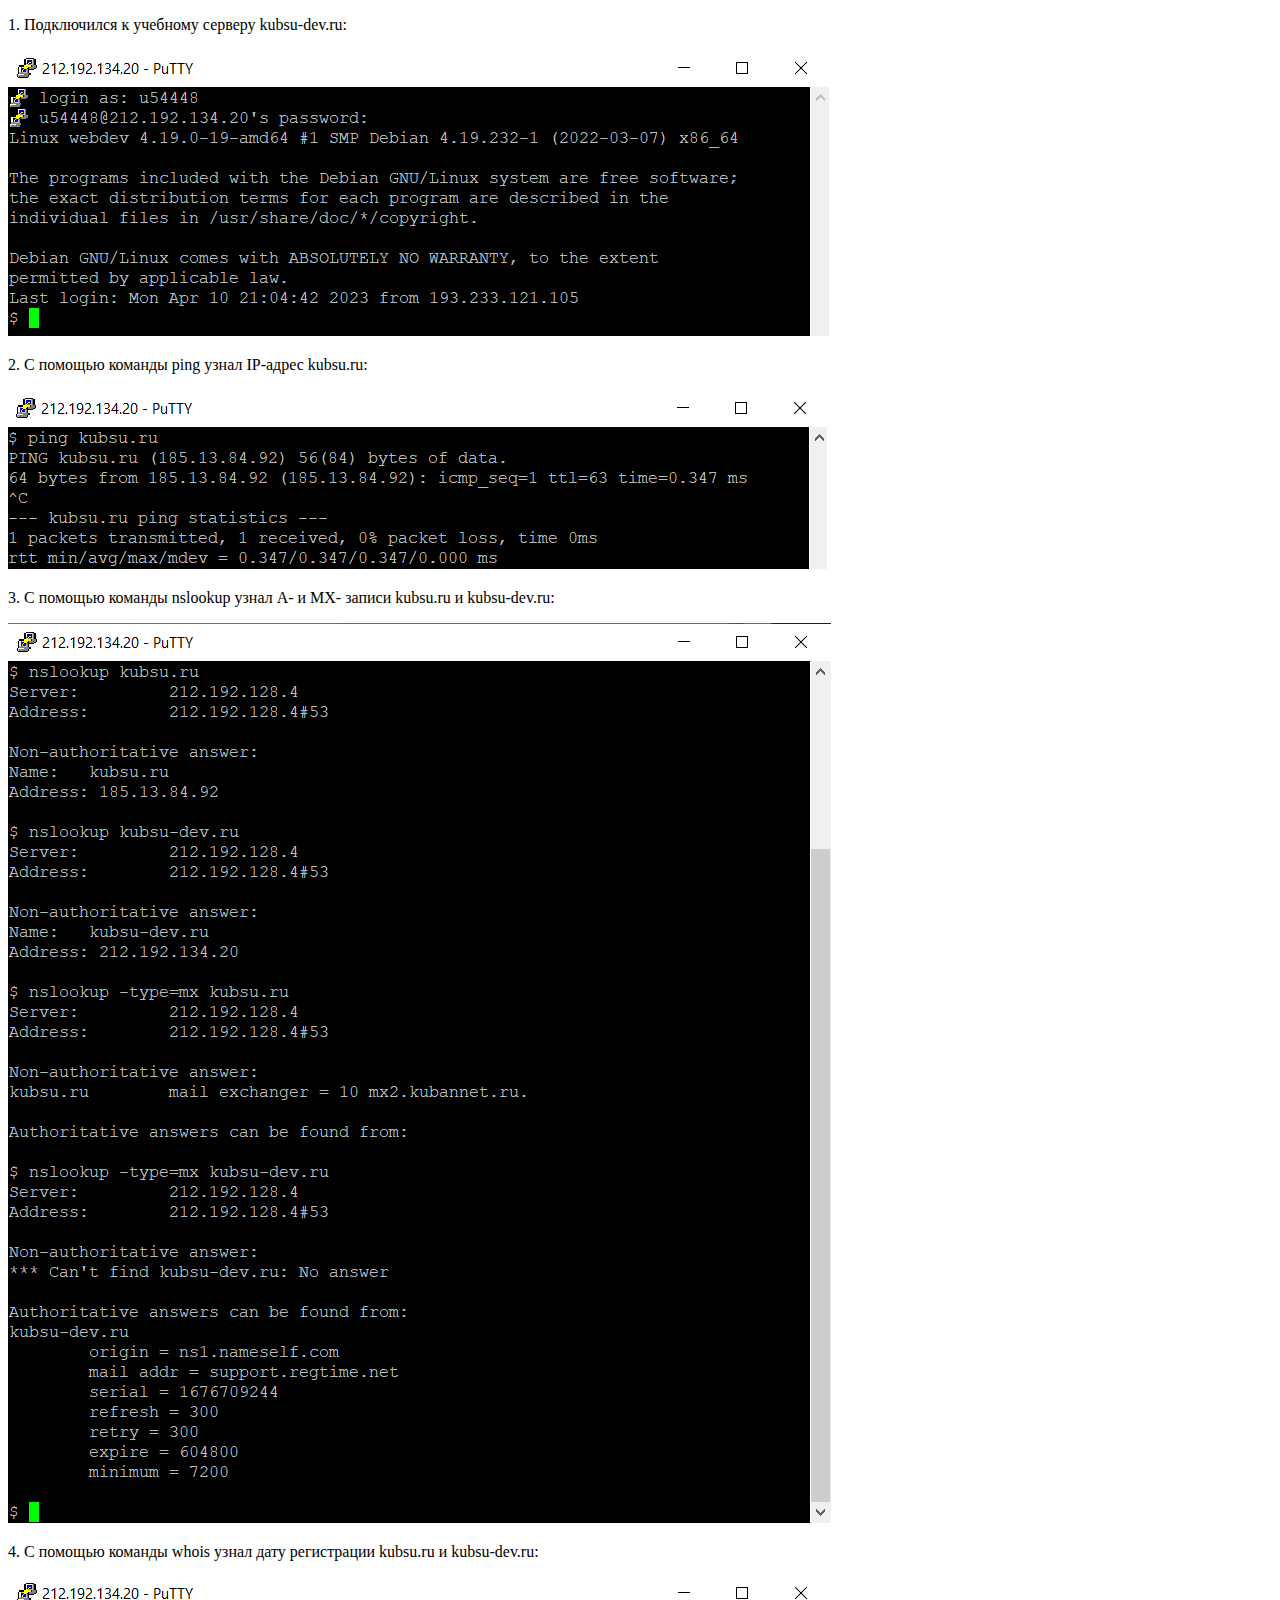
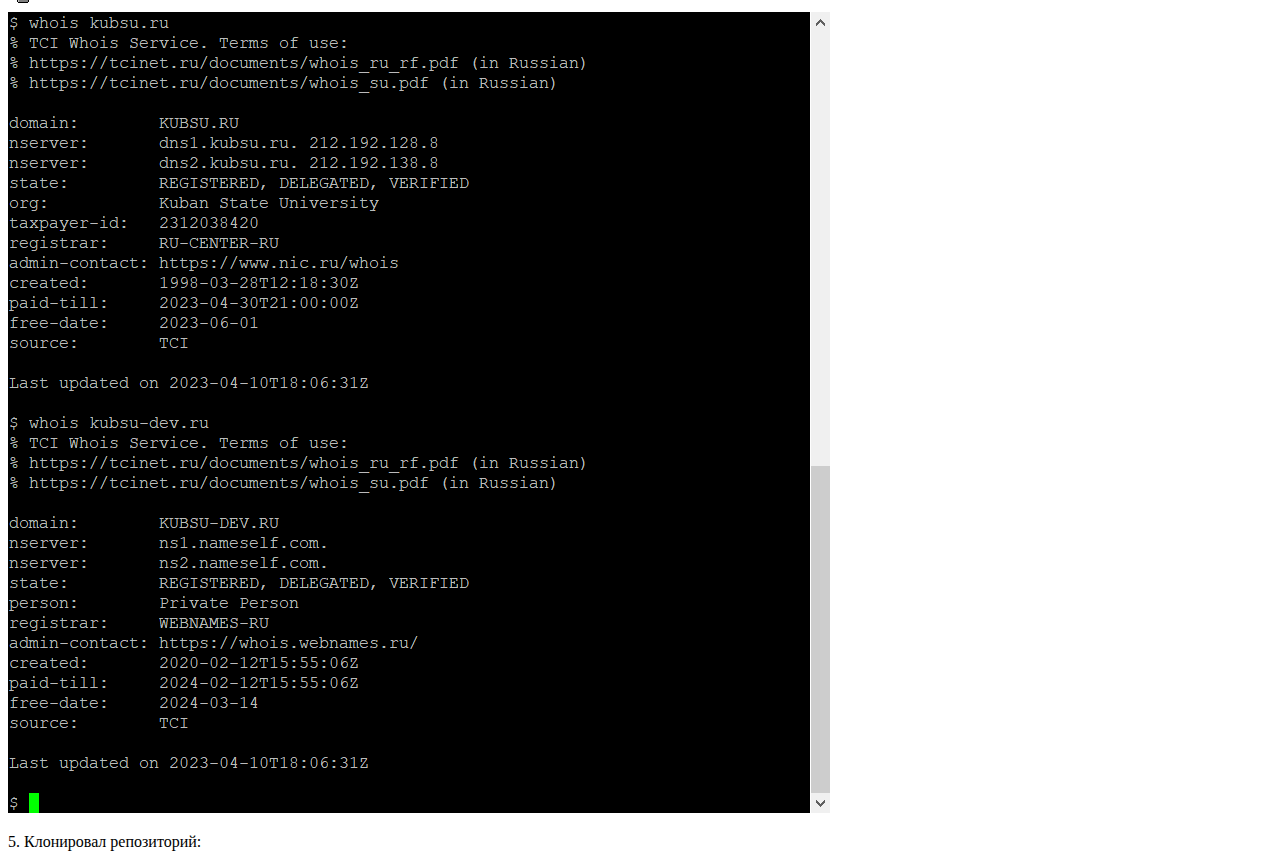
==== backend/1/index.html @ f8132c16 "Add files via upload" ====
<!DOCTYPE html>
<html lang="ru">
  <head>
    <meta charset="UTF-8" />
    <title>Задание 1</title>
  </head>

  <body>
    <p>1. Подключился к учебному серверу kubsu-dev.ru:</p>
    <img src="login.png" alt="login" />
    <p>2. С помощью команды ping узнал IP-адрес kubsu.ru:</p>
    <img src="ping.png" alt="ping" />
    <p>
      3. С помощью команды nslookup узнал A- и MX- записи kubsu.ru и
      kubsu-dev.ru:
    </p>
    <img src="nslookup.png" alt="nslookup" />
    <p>
      4. С помощью команды whois узнал дату регистрации kubsu.ru и kubsu-dev.ru:
    </p>
    <img src="whois.png" alt="whois" />
    <p>5. Клонировал репозиторий:</p>
  </body>
</html>
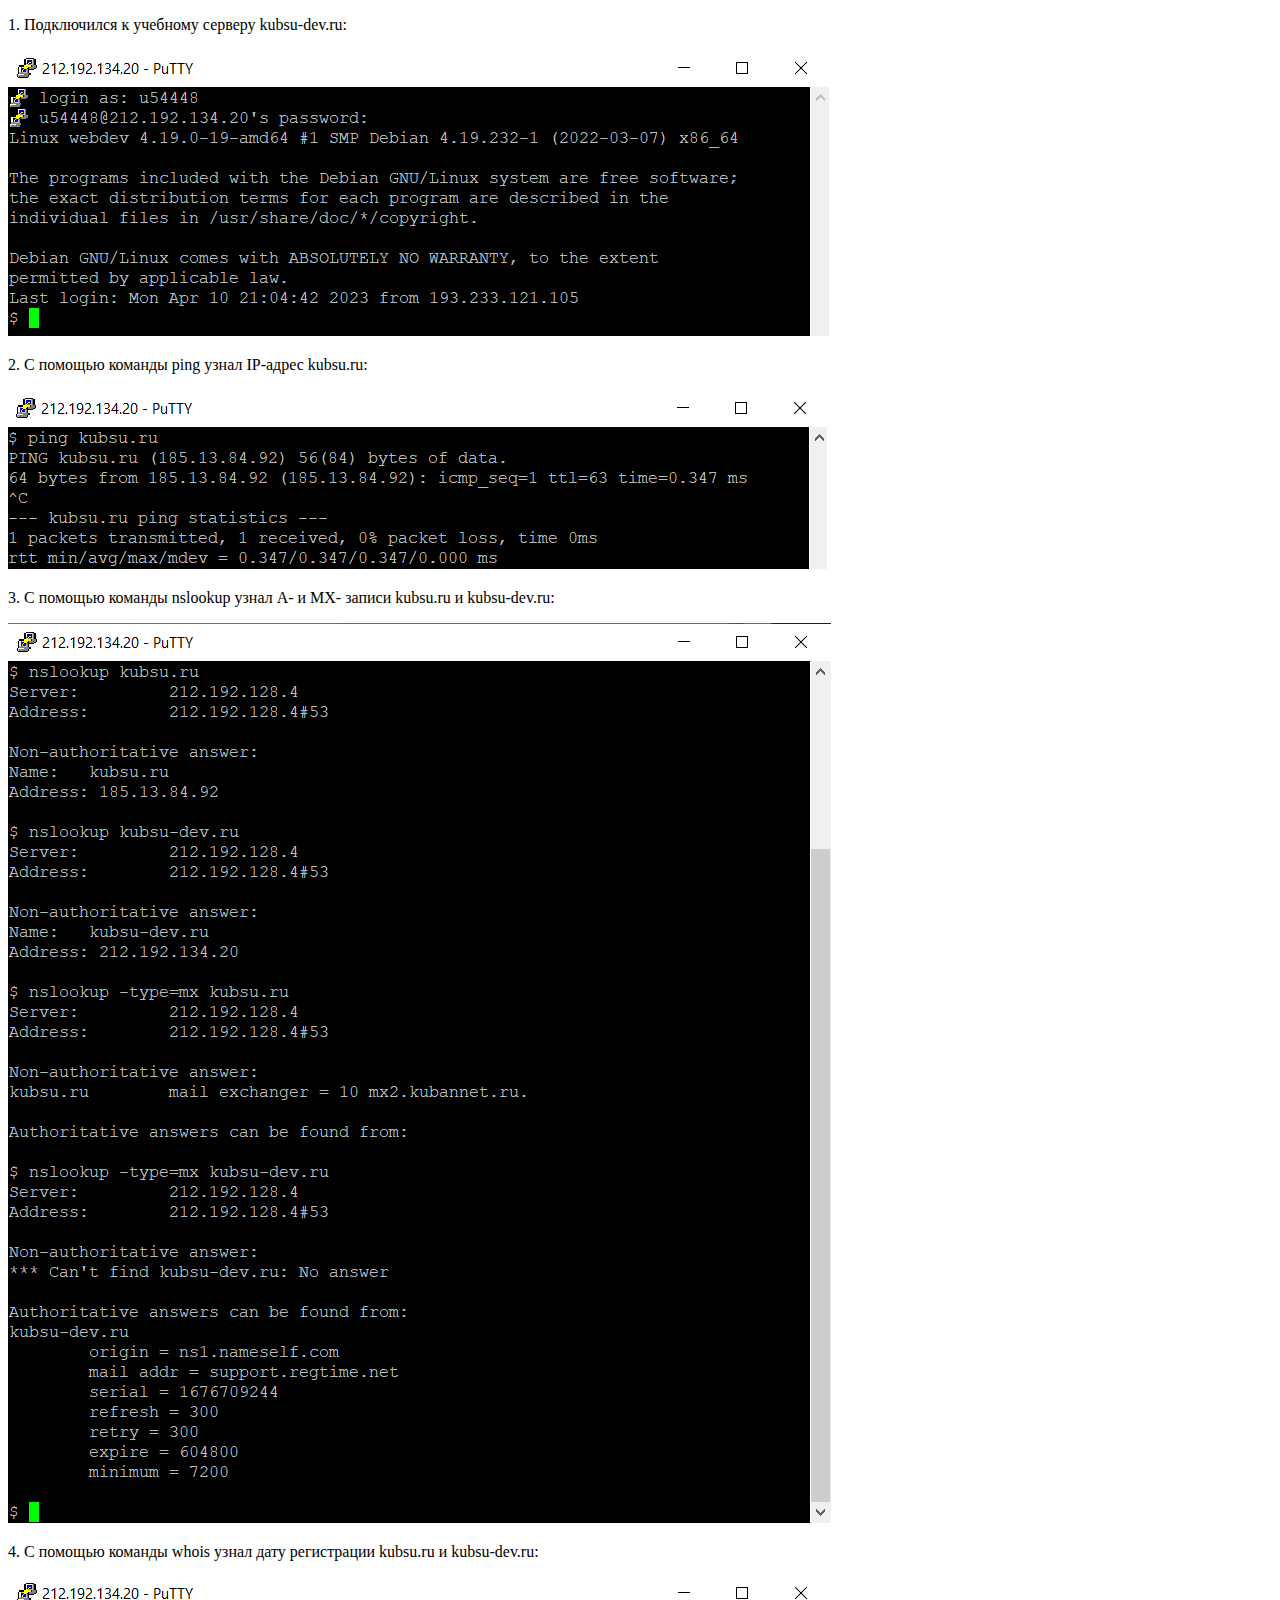
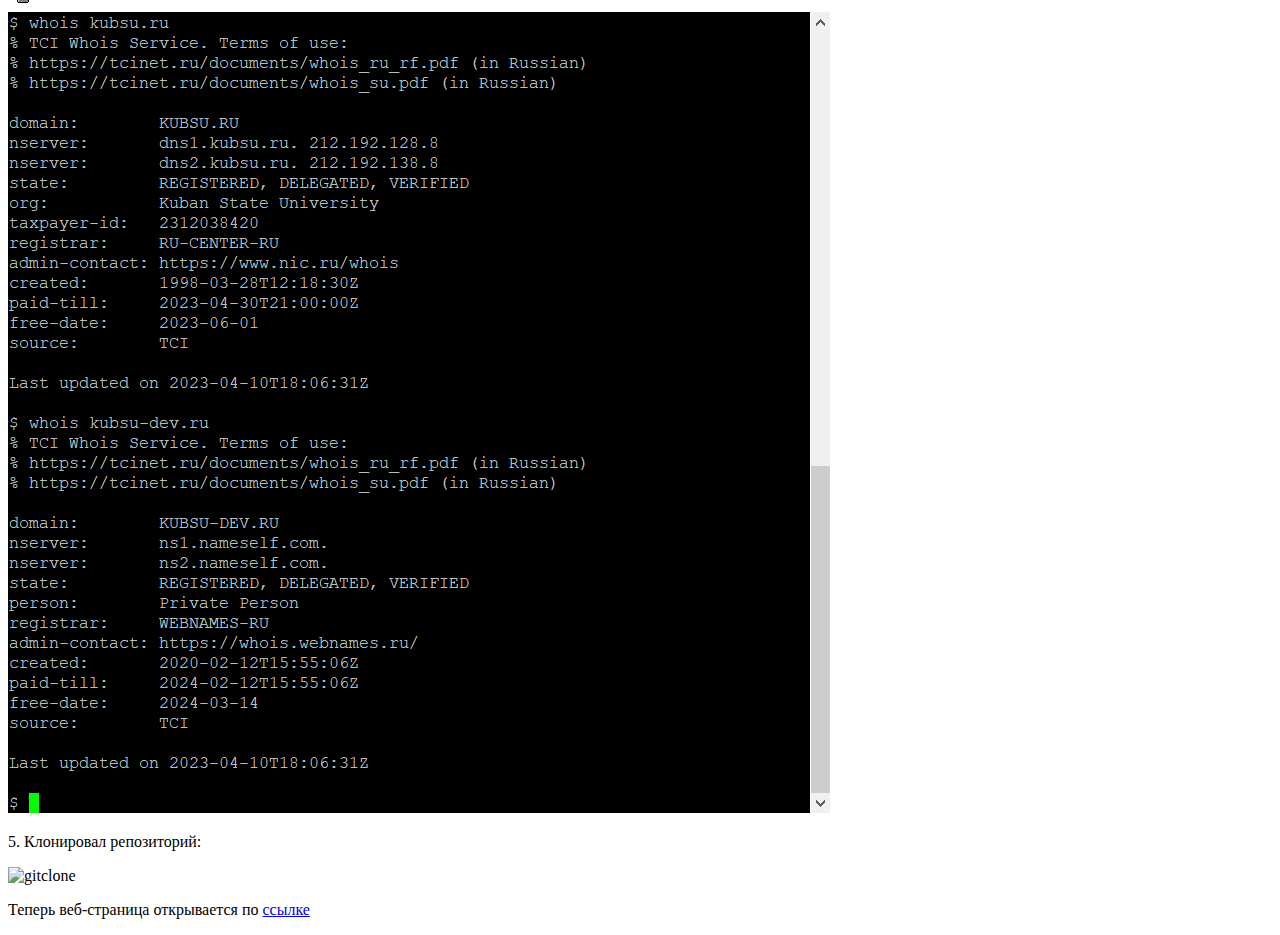
==== commit 8a59ca7f: "Update index.html" ====
--- a/backend/1/index.html
+++ b/backend/1/index.html
@@ -20,5 +20,12 @@
     </p>
     <img src="whois.png" alt="whois" />
     <p>5. Клонировал репозиторий:</p>
+    <img scr="gitclone.png" alt="gitclone" />
+    <p>
+      Теперь веб-страница открывается по
+      <a href="http://u54448.kubsu-dev.ru/Shave7ma.github.io/backend/1/"
+        >ссылке</a
+      >
+    </p>
   </body>
 </html>
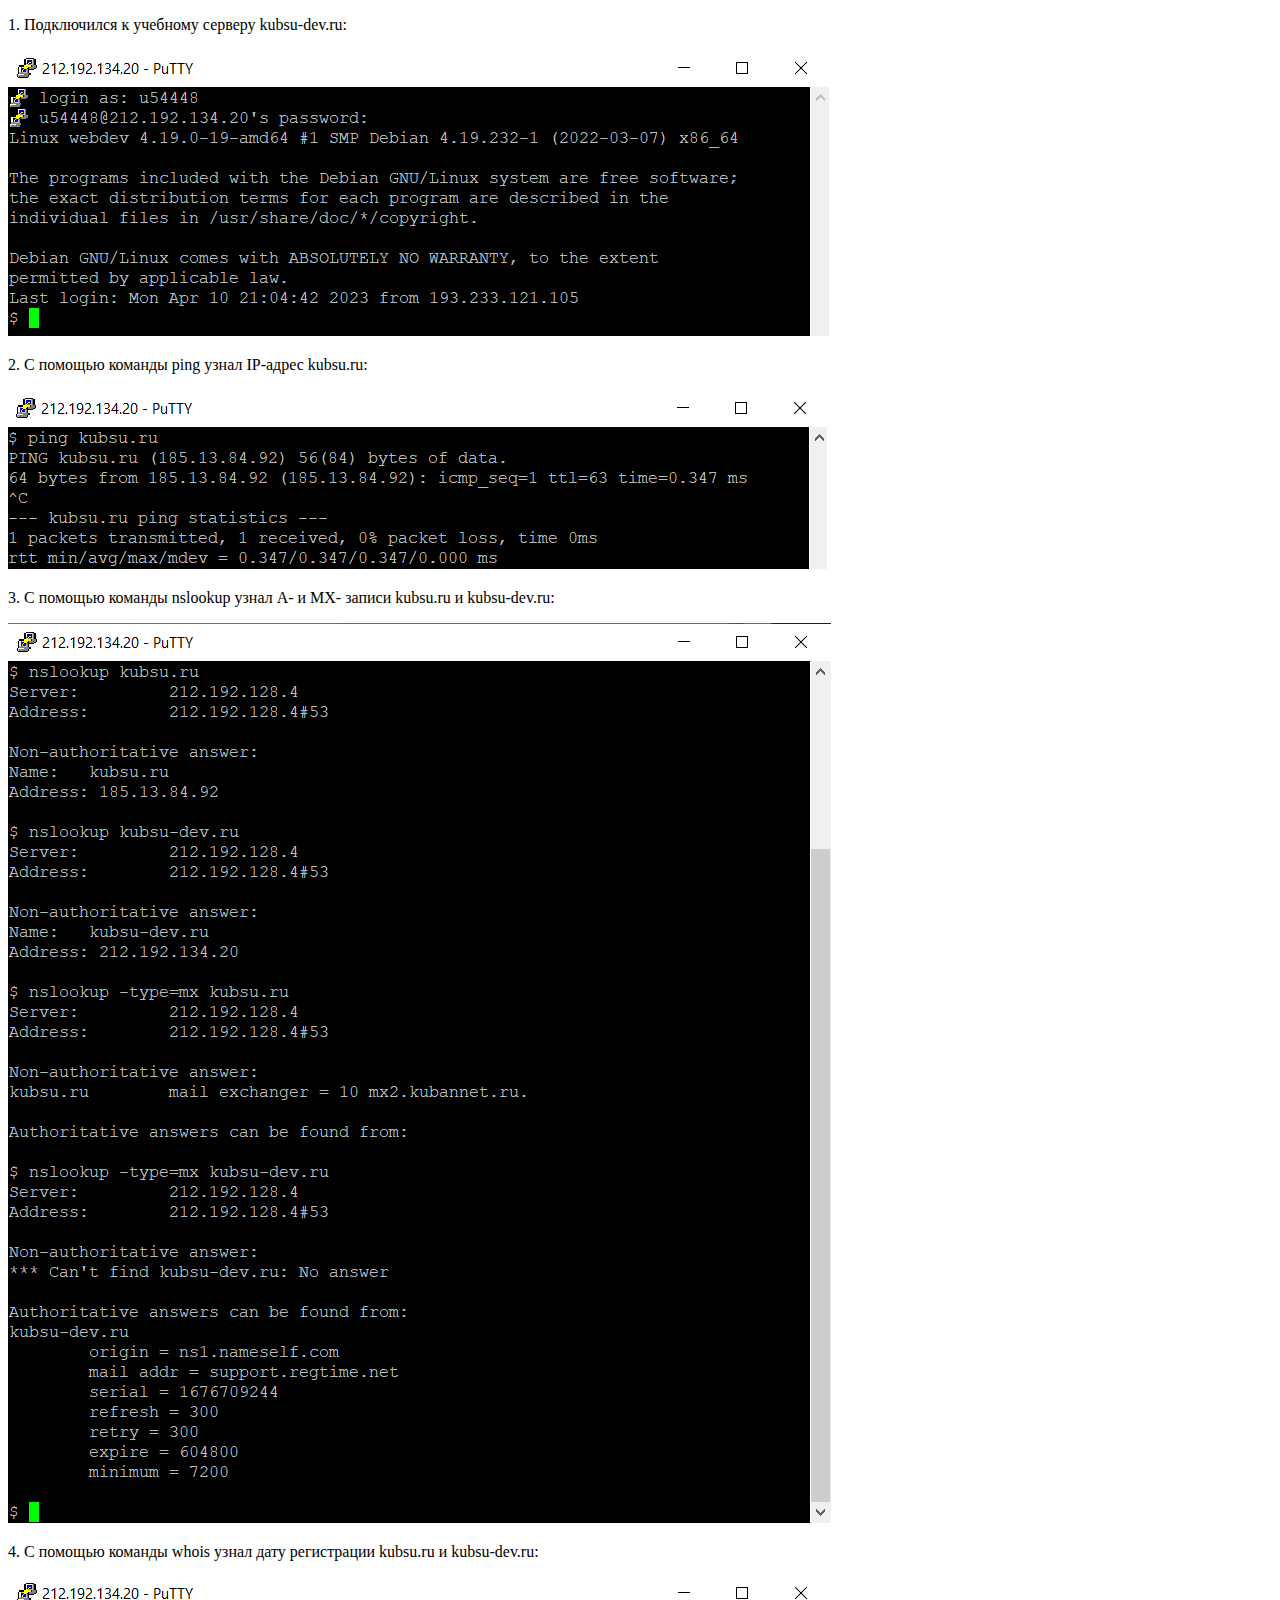
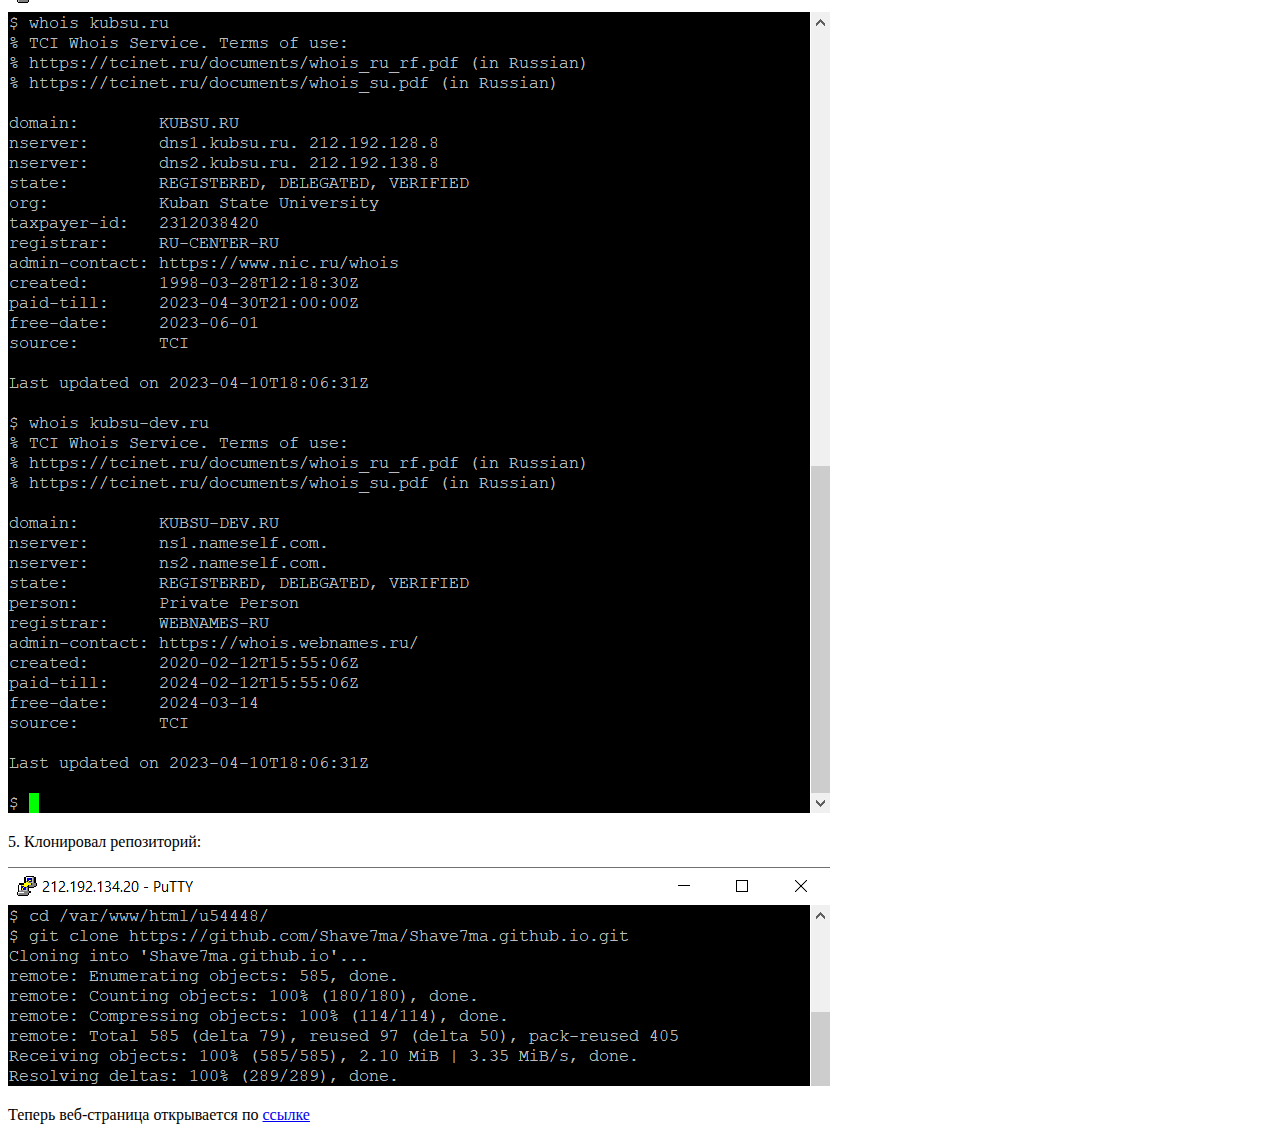
==== commit 2a43c281: "Update index.html" ====
--- a/backend/1/index.html
+++ b/backend/1/index.html
@@ -20,7 +20,7 @@
     </p>
     <img src="whois.png" alt="whois" />
     <p>5. Клонировал репозиторий:</p>
-    <img scr="gitclone.png" alt="gitclone" />
+    <img src="gitclone.png" alt="gitclone" />
     <p>
       Теперь веб-страница открывается по
       <a href="http://u54448.kubsu-dev.ru/Shave7ma.github.io/backend/1/"
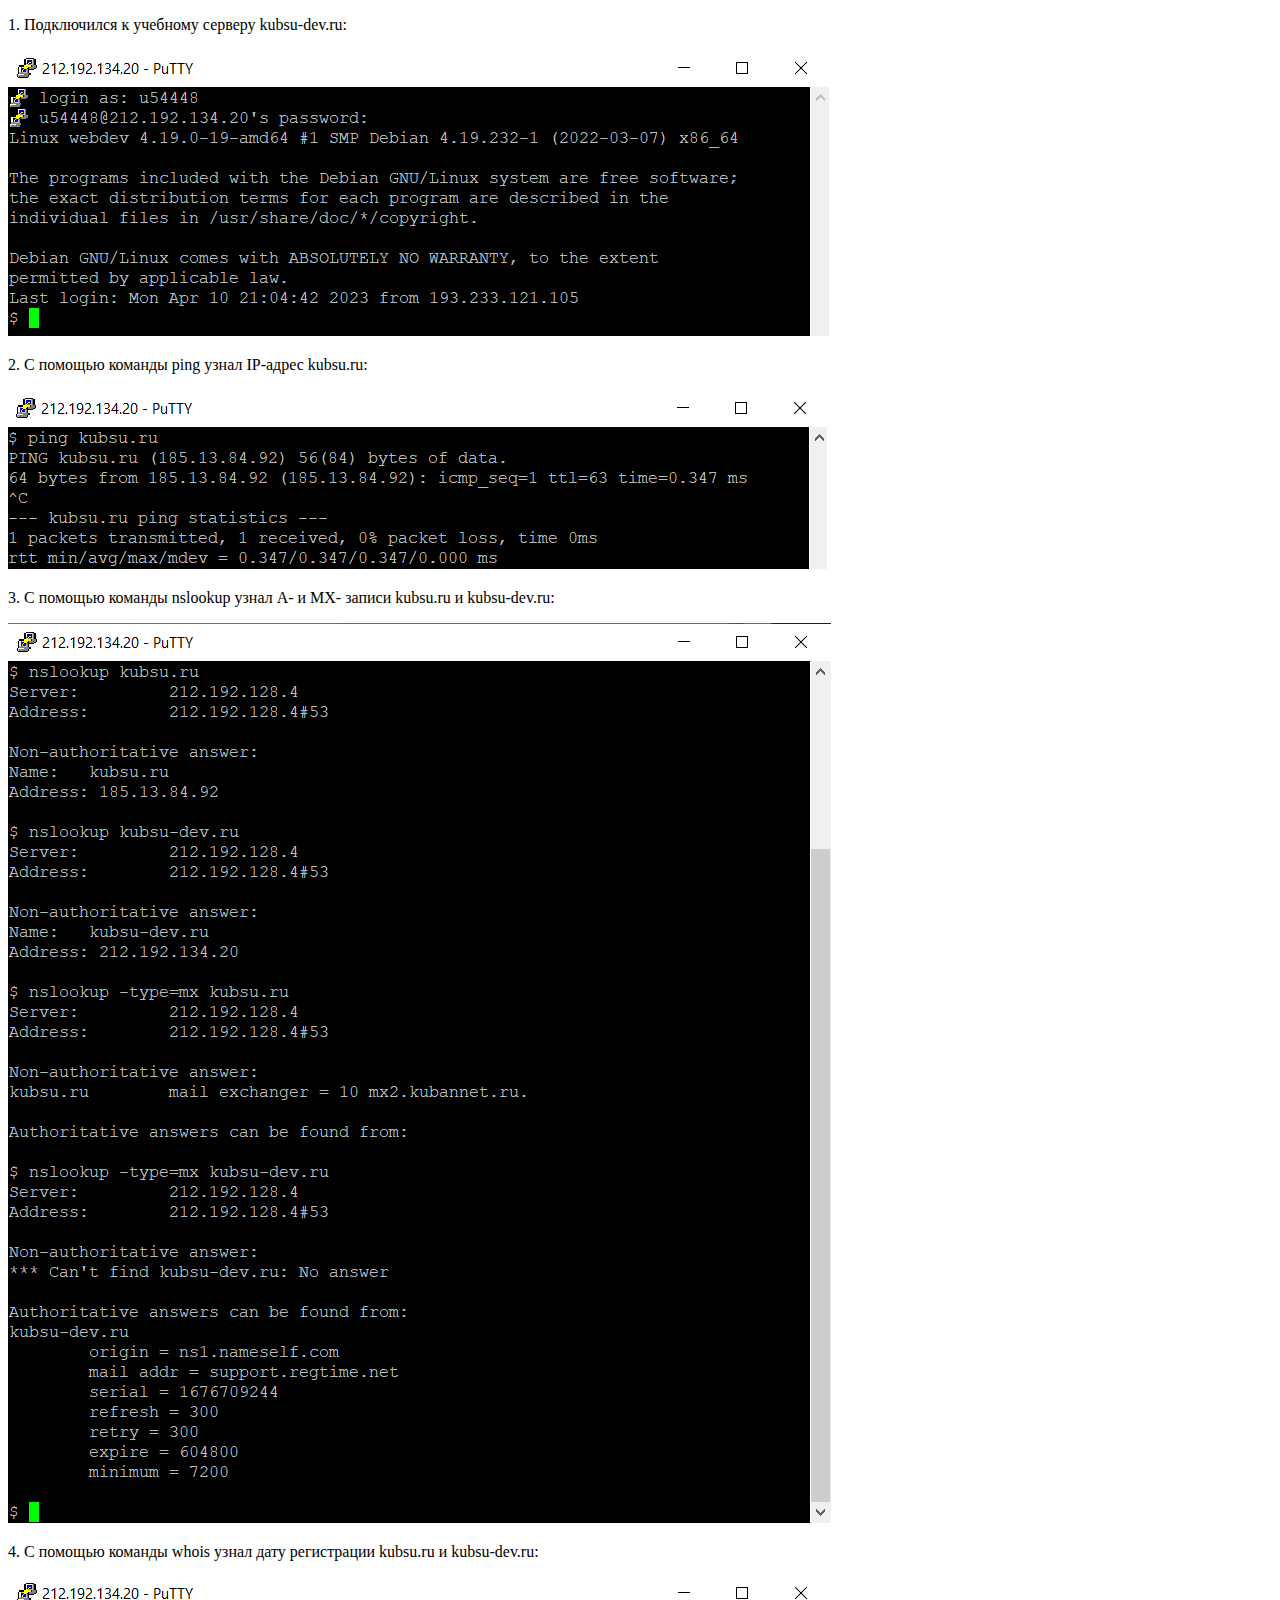
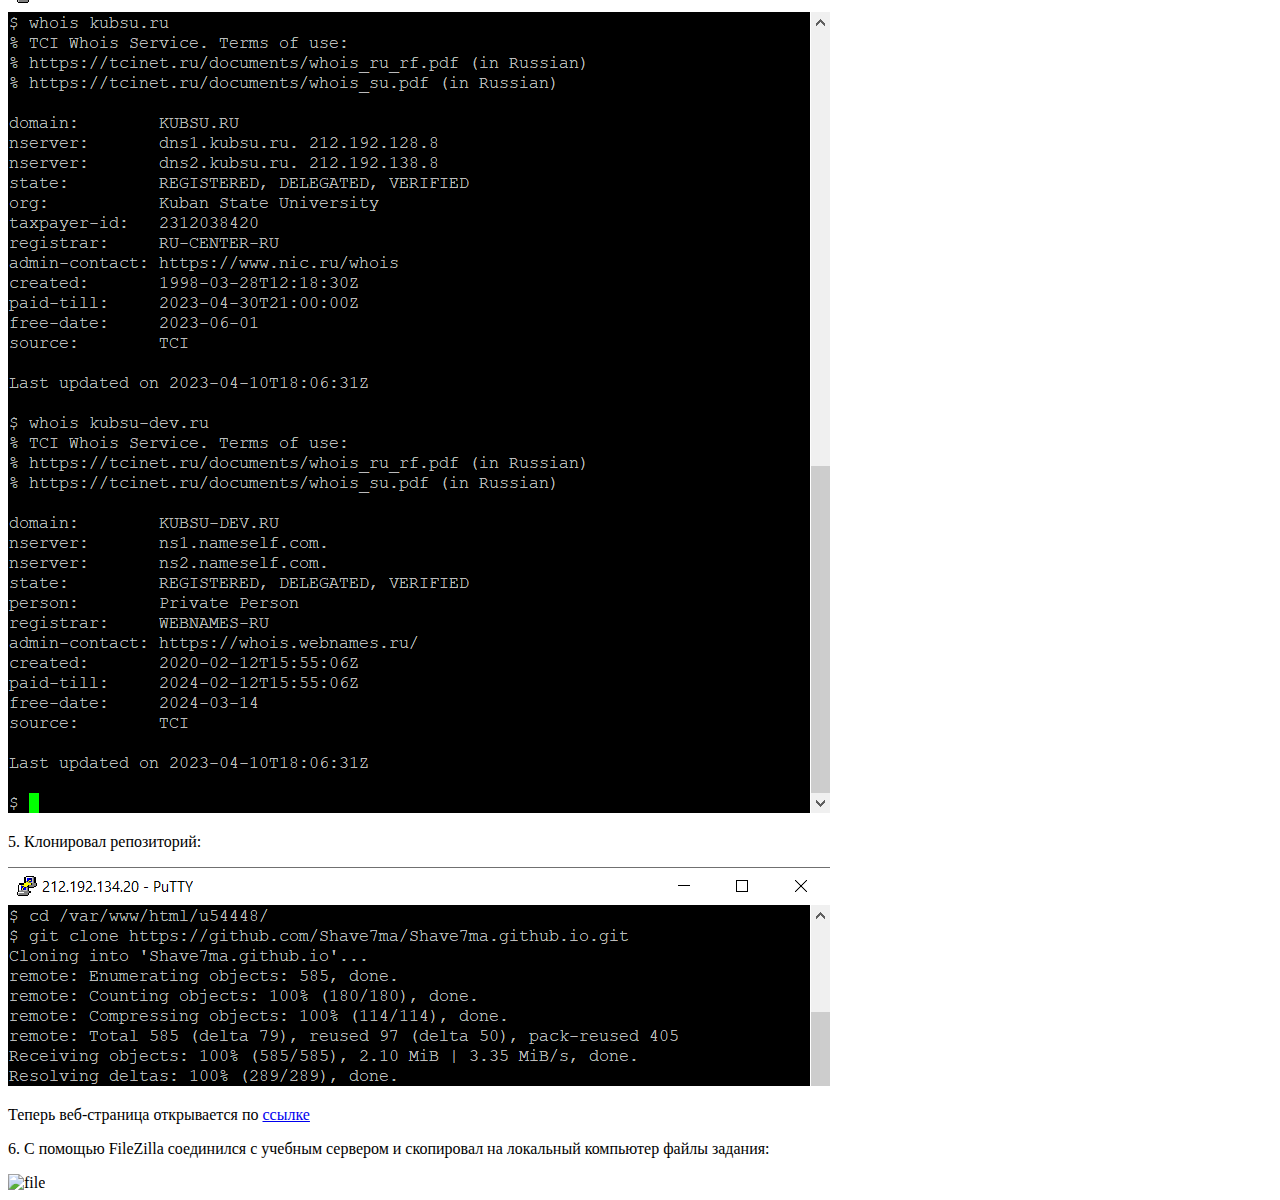
==== commit 177621ff: "Update index.html" ====
--- a/backend/1/index.html
+++ b/backend/1/index.html
@@ -27,5 +27,10 @@
         >ссылке</a
       >
     </p>
+    <p>
+      6. С помощью FileZilla соединился с учебным сервером и скопировал на
+      локальный компьютер файлы задания:
+    </p>
+    <img src="file.png" alt="file" />
   </body>
 </html>
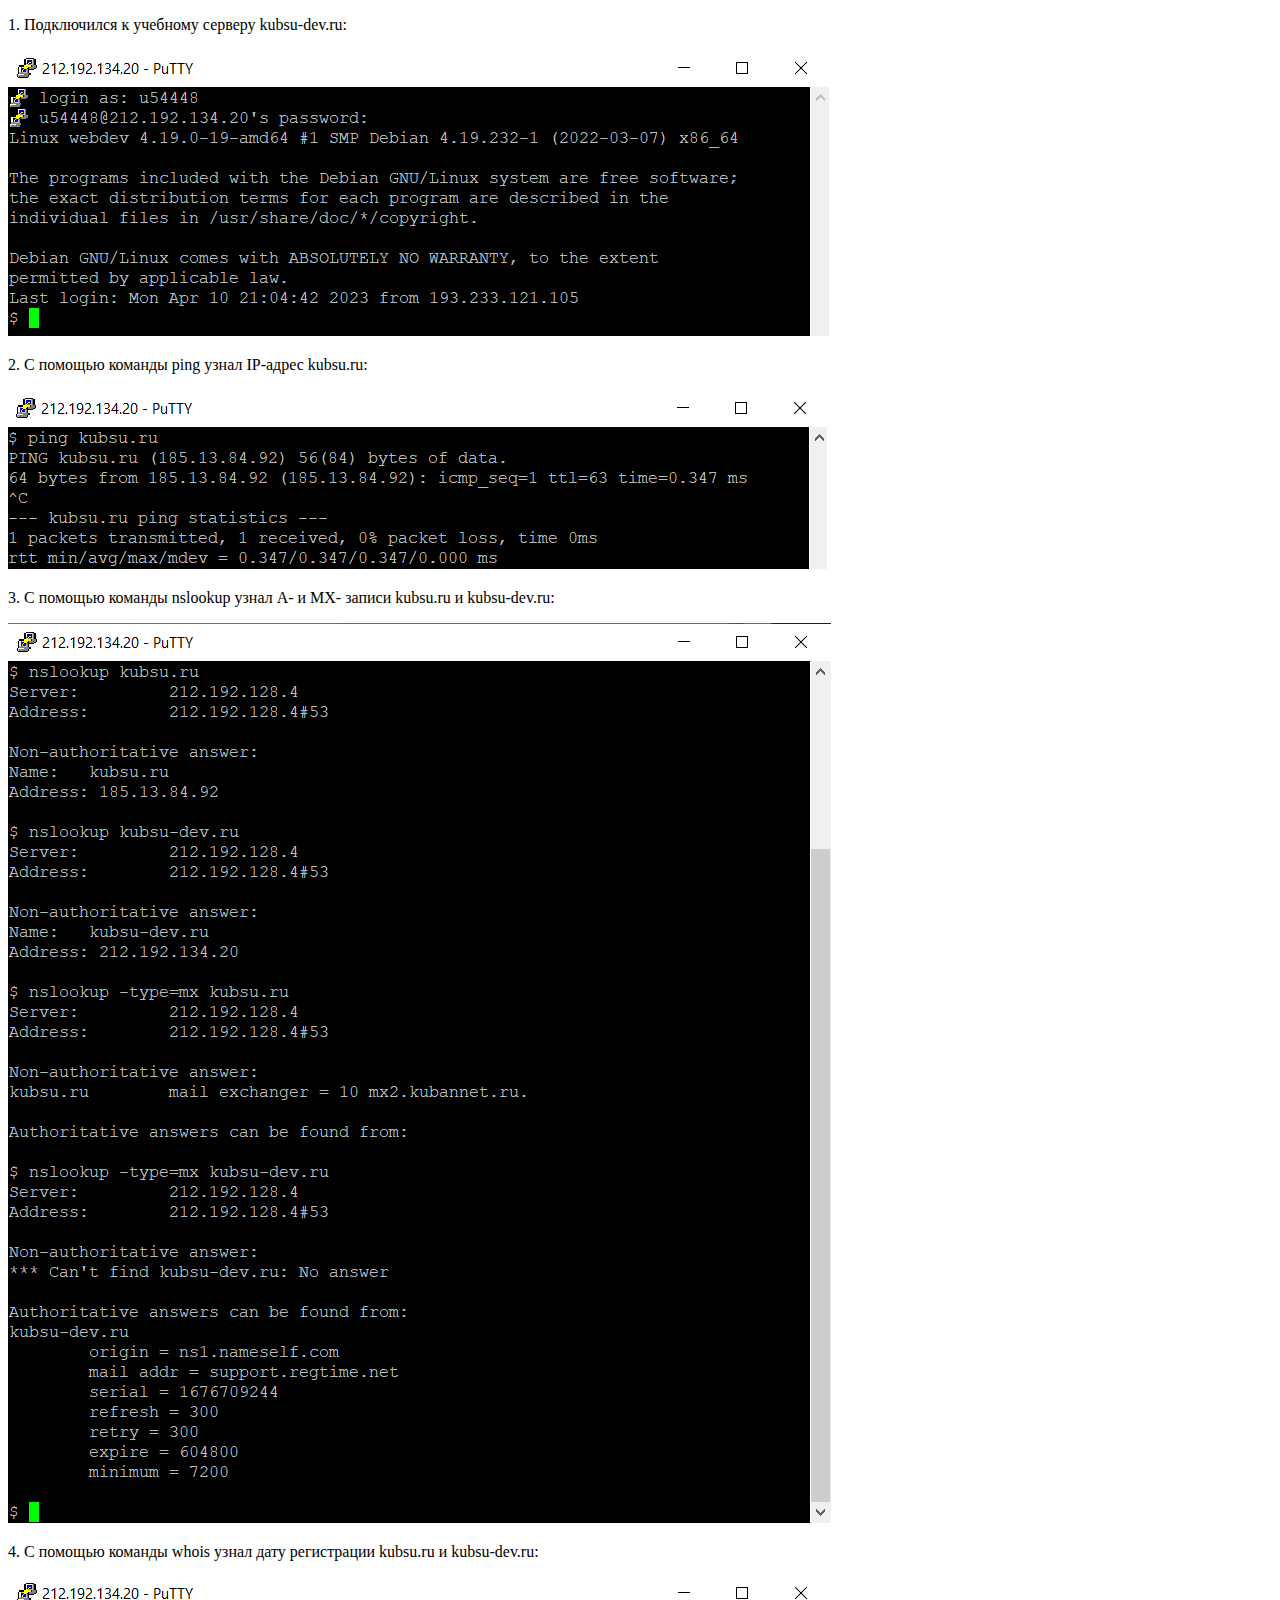
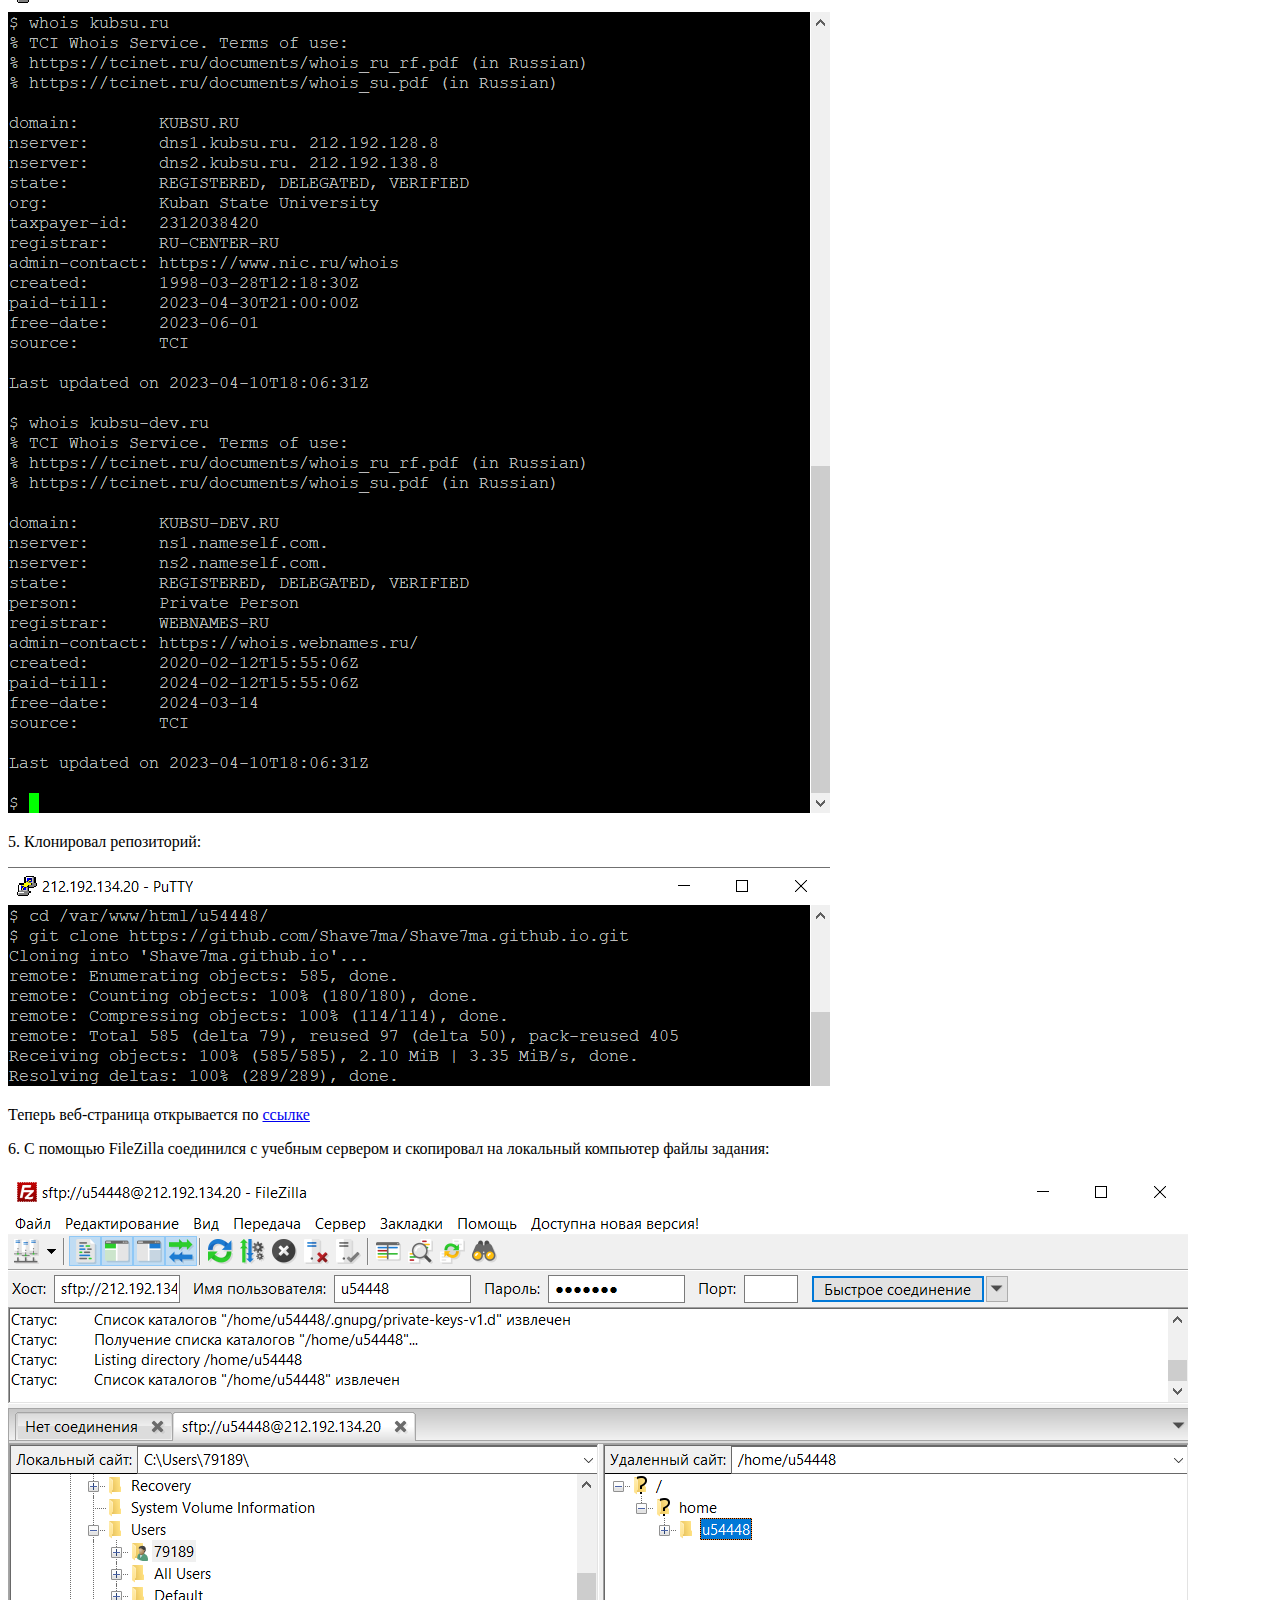
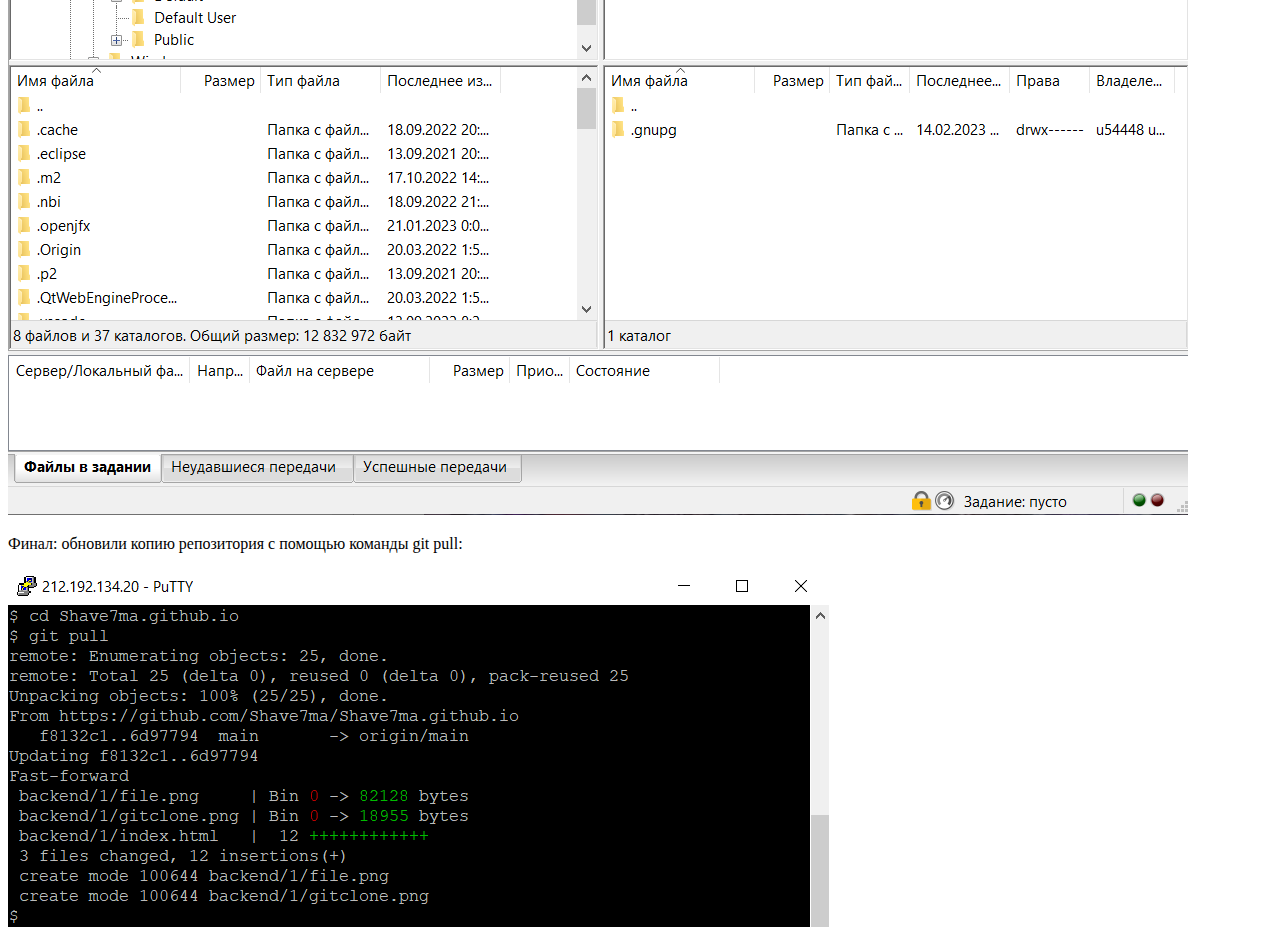
==== commit b5cd8682: "Update index.html" ====
--- a/backend/1/index.html
+++ b/backend/1/index.html
@@ -32,5 +32,9 @@
       локальный компьютер файлы задания:
     </p>
     <img src="file.png" alt="file" />
+    <p>
+      Финал: обновили копию репозитория с помощью команды git pull:
+    </p>
+    <img src="pull.png" alt="pull"/>
   </body>
 </html>
